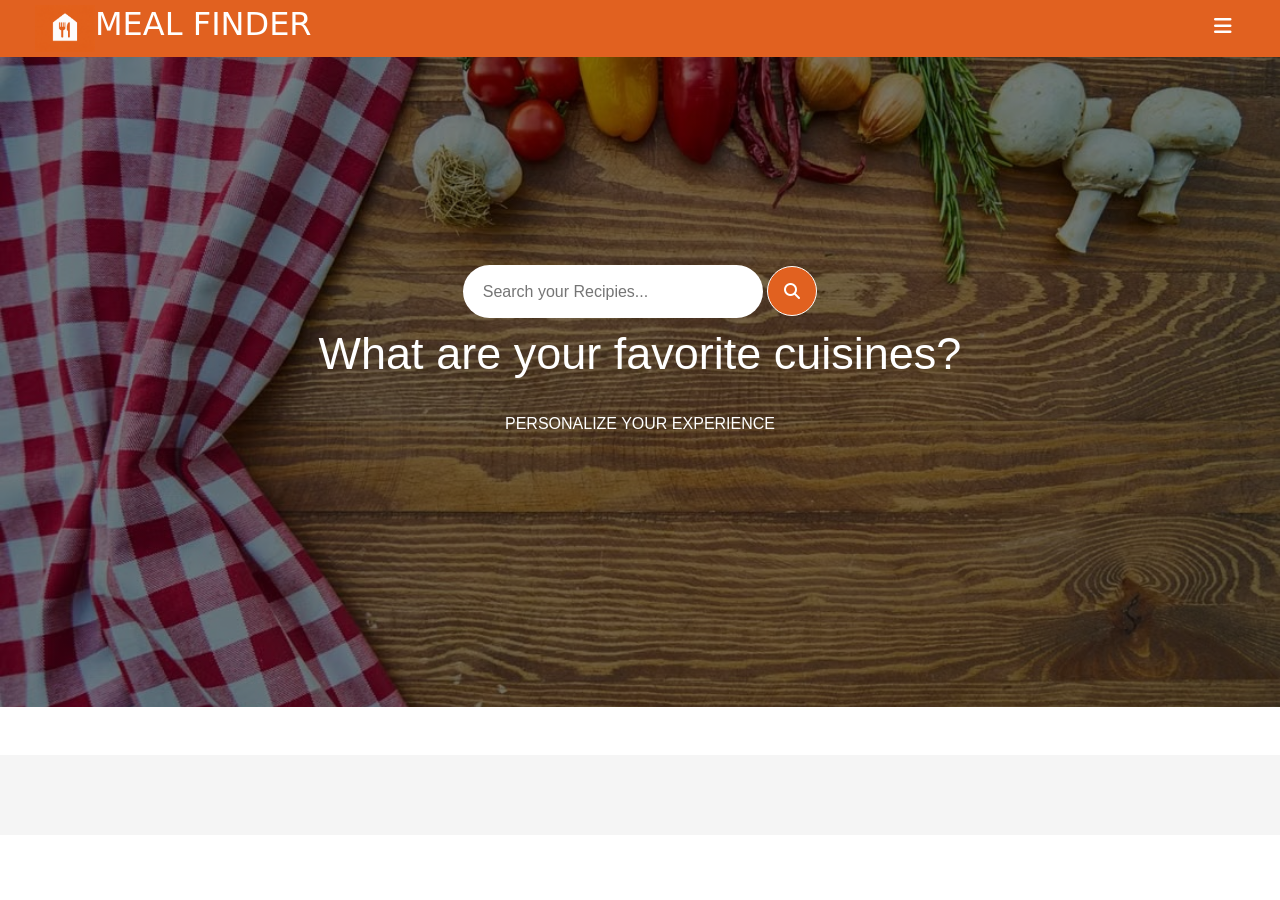
==== second.html @ 7e95f025 "Created initial second page of project" ====
<!DOCTYPE html>
<html lang="en">

<head>
    <meta charset="UTF-8">
    <meta name="viewport" content="width=device-width, initial-scale=1.0">
    <title>MEAL FINDER WEBSITE</title>
    <link rel="stylesheet" href="style.css">
    <link rel="stylesheet" href="https://cdnjs.cloudflare.com/ajax/libs/font-awesome/6.5.1/css/all.min.css">
    <link href="https://cdn.jsdelivr.net/npm/bootstrap@5.3.8/dist/css/bootstrap.min.css" rel="stylesheet">

</head>

<body>

    <nav>
        <div class="div1">

            <img src="/icon.png" alt="Meal Finder Logo">

            <a href="" class="mealFinder">
                <h2>MEAL FINDER</h2>
            </a>

        </div>

        <!-- Hamburger Button -->
        <button class="btn hamburger-btn" type="button" data-bs-toggle="offcanvas" data-bs-target="#offcanvasRight"
            aria-controls="offcanvasRight">

            <i class="fa-solid fa-bars"></i>

        </button>

    </nav>


    <!-- RIGHT OFFCANVAS -->
    <div class="offcanvas offcanvas-end" tabindex="-1" id="offcanvasRight" aria-labelledby="offcanvasRightLabel">

        <div class="offcanvas-header">

            <h5 class="offcanvas-title" id="offcanvasRightLabel">
                MEAL FINDER
            </h5>

            <button type="button" class="btn-close" data-bs-dismiss="offcanvas" aria-label="Close">
            </button>

        </div>


        <div class="offcanvas-body">

            <div id="categoryList"></div>

        </div>

    </div>





    <section>
        <div class="div2">
            <input type="search" placeholder="Search your Recipies..." id="search">
            <a href="" id="searchBtn"><i class="fa-solid fa-magnifying-glass"></i></a>
            <h1>What are your favorite cuisines?</h1>
            <p>PERSONALIZE YOUR EXPERIENCE</p>
        </div>

    </section><br><br>


    <div id="mealDes">

    </div>
    <div class="mealTitle"></div>
    <div id="meal-card"></div><br><br>


    <!-- 
    <div class="categories-title">
        <h1>CATEGORIES</h1>
        <div class="category-line"></div>
    </div>

    <div id="category-card"></div> -->

    <!-- Bootstrap JavaScript -->
    <script src="https://cdn.jsdelivr.net/npm/bootstrap@5.3.8/dist/js/bootstrap.bundle.min.js"></script>
    <script src="second.js"></script>

</body>

</html>
---- style.css ----
* {
    margin: 0;
    padding: 0;
    box-sizing: border-box;
}

.mealFinder{
    text-decoration: none;
    color: white;
}

nav {
    background-color: #E16120;
    display: flex;
    justify-content: space-between;
    padding: 5px 35px;

}

nav img {
    width: 60px;

}

.div1 {
    display: flex;
}

h1 {
    margin-top: 5px;
    font-family: Arial, Helvetica, sans-serif;
}

button i {
    color: white;
    font-size: 20px;
}

/* SECTION */

section {
    background-image: linear-gradient(rgba(0, 0, 0, 0.5), rgba(0, 0, 0, 0.5)), url("banner.jpeg");
    height: 650px;
    background-size: cover;
    color: white;
    text-align: center;
    background-position: center;
    font-family: Arial, Helvetica, sans-serif;
}

.div2 {
    padding: 200px;
    line-height: 70px;

}

input {
    height: 53px;
    border-radius: 50px;
    width: 300px;
    bottom: 50px;
    font-size: large;
    font-weight: lighter;
    padding: 20px;
    margin-right: 20px;
    border: none;
}

p {

    font-weight: lighter;
}

.div2 i {
    background-color: #E16120;
    width: 50px;
    height: 50px;
    border-radius: 50px;
    padding: 16px;
    color: white;
    border: 1px solid white;
}

.div2 h1 {
    font-size: 45px;
}

.category {
    display: block;
    text-decoration: none;
    color: #333;
    padding: 10px 0;
    font-size: 18px;
}

.category:hover {
    color: #E16120;
}


/* Categories */

.categories-title {
    padding: 20px;
    background-color: #f5f5f5;
}

.categories-title h1 {
    margin: 0;
    font-family: Arial, Helvetica, sans-serif;
    font-size: 26px;
    font-weight: 700;
    letter-spacing: 3px;
    color: #111;
}

.category-line {
    width: 82px;
    height: 4px;
    background-color: #E16120;
    margin-top: 10px;
}

#category-card {
    display: grid;
    grid-template-columns: repeat(4, 1fr);
    gap: 24px;
    padding: 20px;
    /* background-color: #f5f5f5; */
}

.category-card {
    position: relative;
    height: 180px;
    width: 350px;
    background-color: white;
    border-radius: 4px;
    box-shadow: 0 2px 8px rgba(0, 0, 0, 0.08);
    overflow: hidden;
}

.category-card img {
    width: 100%;
    height: 100%;
    object-fit: contain;
}

.category-name {
    position: absolute;
    top: 7px;
    right: 7px;
    background-color: #ed5a17;
    color: white;
    padding: 4px 10px;
    border-radius: 4px;
    font-size: 12px;
    font-weight: bold;
    letter-spacing: 1px;
}


.item-click{
    text-decoration: none;
    color: #111;
}
#meal-card {
    display: grid;
    grid-template-columns: repeat(5, 1fr);
    gap: 24px;
    padding: 20px;
    background-color: #f5f5f5;
}

.meal-card {
    position: relative;
    background-color: white;
    border-radius: 8px;
    overflow: hidden;
    box-shadow: 0 2px 8px rgba(0, 0, 0, 0.1);
}

.meal-card img {
    width: 100%;
    height: 200px;
    object-fit: cover;
}

.meal-card h3 {
    padding: 10px 15px 0;
    margin: 0;
}

.meal-card p {
    /* padding: 0 15px 10px; */
    color: #E16120;
}

.meal-line {
    width: 82px;
    height: 4px;
    background-color: #E16120;
    margin-top: 10px;
}

.mealTitle {
    padding: 20px;
    background-color: #f5f5f5;
}

.mealTitle h1 {
    margin: 0;
    font-family: Arial, Helvetica, sans-serif;
    font-size: 26px;
    font-weight: 700;
    letter-spacing: 3px;
    color: #111;
}

.itemName {
    position: absolute;
    top: 10px;
    right: 10px;

    background-color: white;
    color: #E16120;
    padding: 4px 10px;
    border-radius: 10px;
    font-size: 15px; 
    /* font-weight: bold; */
    letter-spacing: 0.5px;

    z-index: 2;
} 


/* Category description */
.category-description {
    max-width: 1000px;
    margin: 30px auto;
    padding: 20px;
    line-height: 1.8;
}

.category-description h2 {
    color: #E16120;
    font-size: 30px;
    margin-bottom: 15px;
}

.category-description p {
    font-size: 16px;
    color: #555;
    text-align: justify;
}

/* Meal cards */
#meal-card {
    display: flex;
    flex-wrap: wrap;
    justify-content: center;
    gap: 25px;
}

.meal {
    width: 250px;
    text-align: center;
    margin-bottom: 20px;
}

.meal img {
    width: 100%;
    height: 200px;
    object-fit: cover;
    border-radius: 10px;
}

.meal h3 {
    font-size: 18px;
    margin-top: 12px;
}
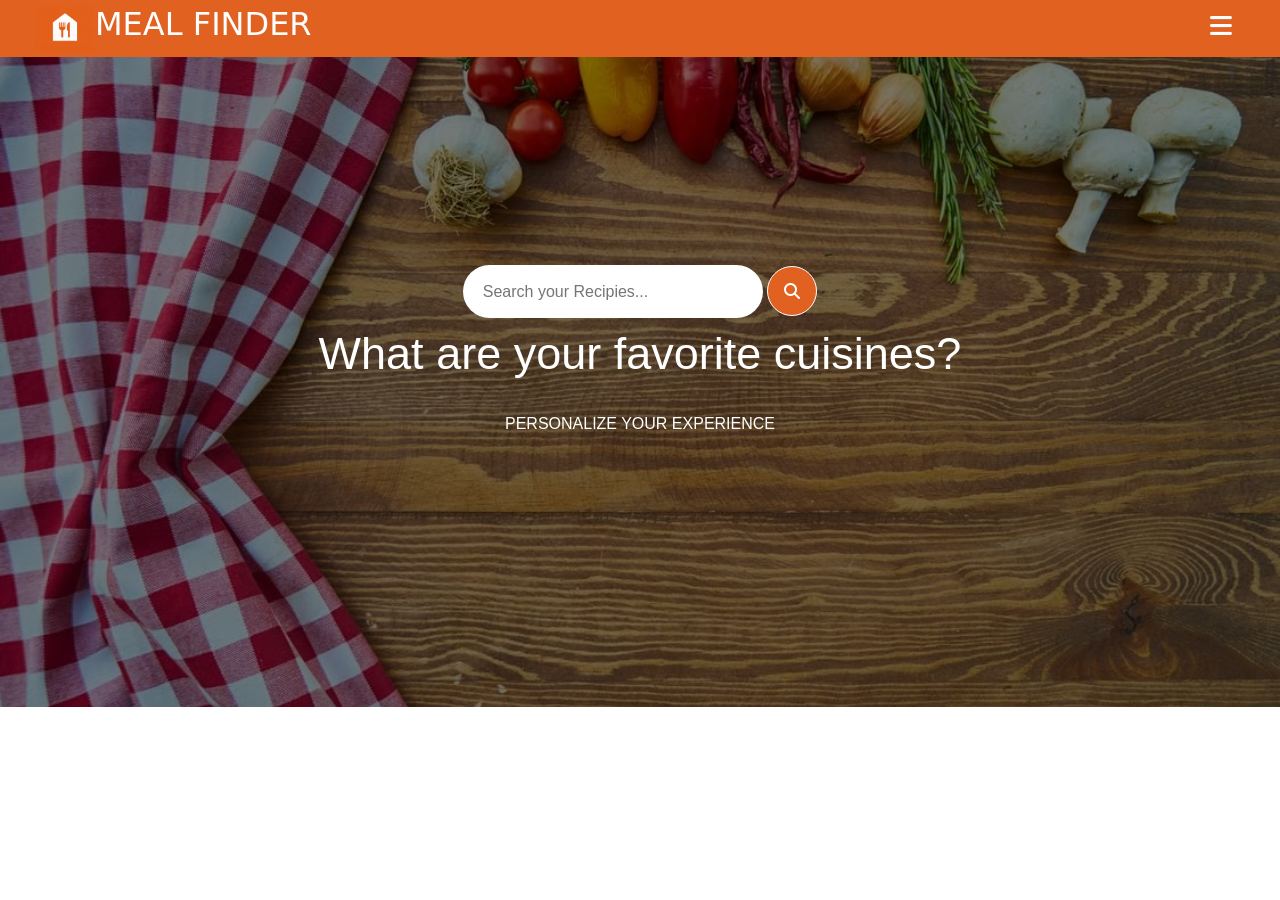
==== commit eb49ac67: "Added meal descriptions and also category-based meal display to the second page" ====
--- a/second.html
+++ b/second.html
@@ -18,7 +18,7 @@
 
             <img src="/icon.png" alt="Meal Finder Logo">
 
-            <a href="" class="mealFinder">
+            <a href="index.html" class="mealFinder">
                 <h2>MEAL FINDER</h2>
             </a>
 
--- a/style.css
+++ b/style.css
@@ -2,6 +2,7 @@
     margin: 0;
     padding: 0;
     box-sizing: border-box;
+    /* background-color: white; */
 }
 
 .mealFinder{
@@ -33,7 +34,7 @@
 
 button i {
     color: white;
-    font-size: 20px;
+    font-size: 25px;
 }
 
 /* SECTION */
@@ -102,7 +103,7 @@
 
 .categories-title {
     padding: 20px;
-    background-color: #f5f5f5;
+    /* background-color: #f5f5f5; */
 }
 
 .categories-title h1 {
@@ -168,7 +169,6 @@
     grid-template-columns: repeat(5, 1fr);
     gap: 24px;
     padding: 20px;
-    background-color: #f5f5f5;
 }
 
 .meal-card {
@@ -204,7 +204,6 @@
 
 .mealTitle {
     padding: 20px;
-    background-color: #f5f5f5;
 }
 
 .mealTitle h1 {
@@ -235,10 +234,11 @@
 
 /* Category description */
 .category-description {
-    max-width: 1000px;
-    margin: 30px auto;
-    padding: 20px;
-    line-height: 1.8;
+    /* max-width: 1000px; */
+    margin: 10px;
+    padding: 20px;
+    /* line-height: 1.8; */
+    border: 1px solid #E16120;
 }
 
 .category-description h2 {
@@ -255,26 +255,31 @@
 
 /* Meal cards */
 #meal-card {
-    display: flex;
-    flex-wrap: wrap;
-    justify-content: center;
-    gap: 25px;
+    display: grid;
+    grid-template-columns: repeat(5,1fr);
+
 }
 
 .meal {
-    width: 250px;
+    width: 300px;
+    height: 260px;
     text-align: center;
     margin-bottom: 20px;
+    box-shadow: 5px 5px 10px rgba(0, 0, 0, 0.1);
+
+
 }
 
 .meal img {
     width: 100%;
     height: 200px;
     object-fit: cover;
-    border-radius: 10px;
+        border-top-left-radius: 10px;
+        border-top-right-radius: 10px;
+
 }
 
 .meal h3 {
     font-size: 18px;
     margin-top: 12px;
-}
+}
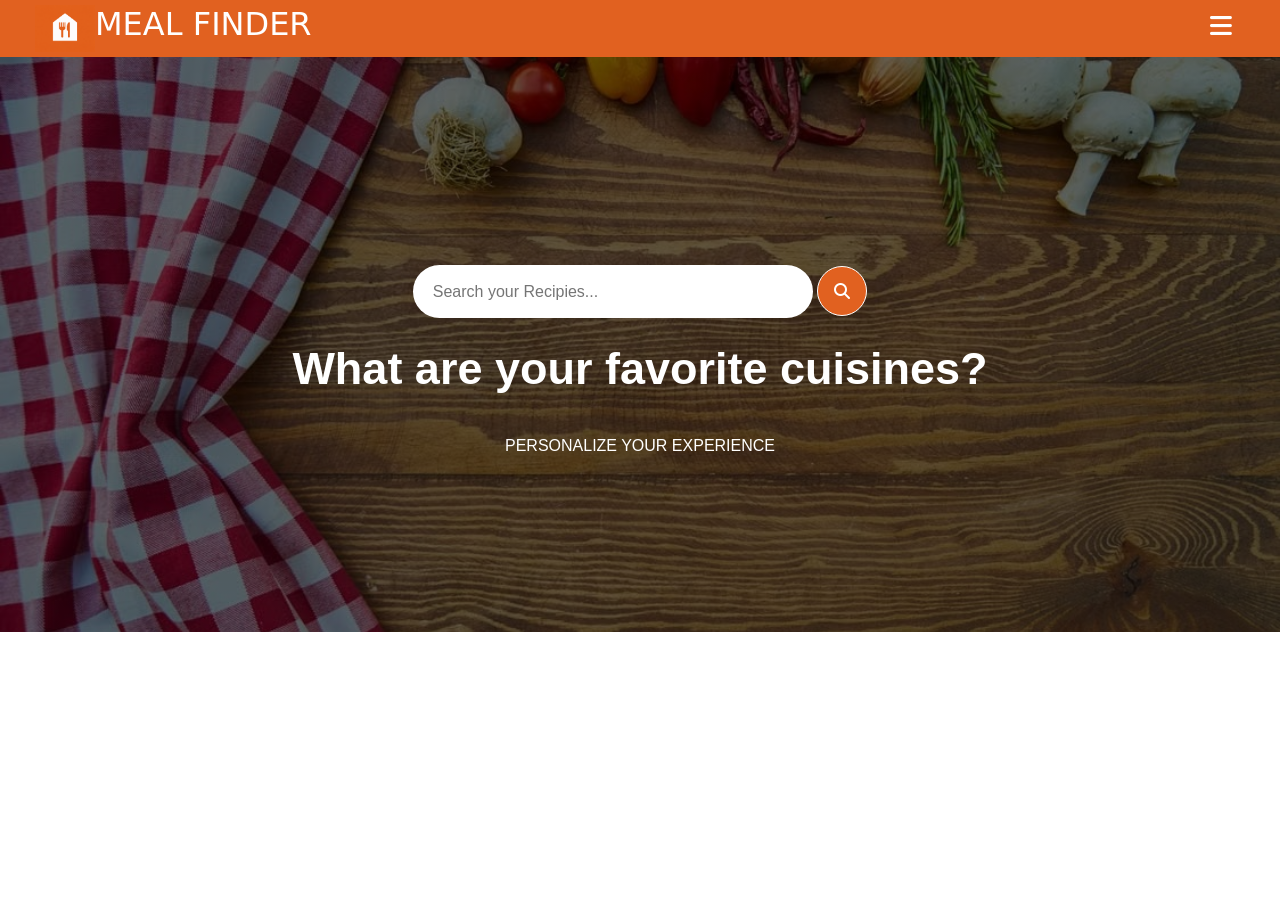
==== commit 95d69a54: "Modified meal cards page and its css" ====
--- a/second.html
+++ b/second.html
@@ -4,16 +4,23 @@
 <head>
     <meta charset="UTF-8">
     <meta name="viewport" content="width=device-width, initial-scale=1.0">
+
     <title>MEAL FINDER WEBSITE</title>
+
     <link rel="stylesheet" href="style.css">
-    <link rel="stylesheet" href="https://cdnjs.cloudflare.com/ajax/libs/font-awesome/6.5.1/css/all.min.css">
-    <link href="https://cdn.jsdelivr.net/npm/bootstrap@5.3.8/dist/css/bootstrap.min.css" rel="stylesheet">
 
+    <link rel="stylesheet"
+        href="https://cdnjs.cloudflare.com/ajax/libs/font-awesome/6.5.1/css/all.min.css">
+
+    <link href="https://cdn.jsdelivr.net/npm/bootstrap@5.3.8/dist/css/bootstrap.min.css"
+        rel="stylesheet">
 </head>
 
 <body>
 
+    <!-- NAVBAR -->
     <nav>
+
         <div class="div1">
 
             <img src="/icon.png" alt="Meal Finder Logo">
@@ -24,8 +31,12 @@
 
         </div>
 
-        <!-- Hamburger Button -->
-        <button class="btn hamburger-btn" type="button" data-bs-toggle="offcanvas" data-bs-target="#offcanvasRight"
+
+        <!-- HAMBURGER BUTTON -->
+        <button class="btn hamburger-btn"
+            type="button"
+            data-bs-toggle="offcanvas"
+            data-bs-target="#offcanvasRight"
             aria-controls="offcanvasRight">
 
             <i class="fa-solid fa-bars"></i>
@@ -36,16 +47,20 @@
 
 
     <!-- RIGHT OFFCANVAS -->
-    <div class="offcanvas offcanvas-end" tabindex="-1" id="offcanvasRight" aria-labelledby="offcanvasRightLabel">
+    <div class="offcanvas offcanvas-end"
+        tabindex="-1"
+        id="offcanvasRight"
+        aria-labelledby="offcanvasRightLabel">
 
         <div class="offcanvas-header">
 
-            <h5 class="offcanvas-title" id="offcanvasRightLabel">
-                MEAL FINDER
-            </h5>
-
-            <button type="button" class="btn-close" data-bs-dismiss="offcanvas" aria-label="Close">
-            </button>
+            <button
+    type="button"
+    class="btn-close-custom"
+    data-bs-dismiss="offcanvas"
+    aria-label="Close">
+    X
+</button>
 
         </div>
 
@@ -59,37 +74,47 @@
     </div>
 
 
+    <!-- SEARCH SECTION -->
+    <section>
+
+        <div class="div2">
+
+            <input type="search"
+                placeholder="Search your Recipies..."
+                id="search">
+
+            <a href="" id="searchBtn">
+                <i class="fa-solid fa-magnifying-glass"></i>
+            </a>
+
+            <h1>What are your favorite cuisines?</h1>
+
+            <p>PERSONALIZE YOUR EXPERIENCE</p>
+
+        </div>
+
+    </section>
 
 
-
-    <section>
-        <div class="div2">
-            <input type="search" placeholder="Search your Recipies..." id="search">
-            <a href="" id="searchBtn"><i class="fa-solid fa-magnifying-glass"></i></a>
-            <h1>What are your favorite cuisines?</h1>
-            <p>PERSONALIZE YOUR EXPERIENCE</p>
-        </div>
-
-    </section><br><br>
+    <br><br>
 
 
-    <div id="mealDes">
-
-    </div>
-    <div class="mealTitle"></div>
-    <div id="meal-card"></div><br><br>
+    <!-- CATEGORY DESCRIPTION -->
+    <div id="mealDes"></div>
 
 
-    <!-- 
-    <div class="categories-title">
-        <h1>CATEGORIES</h1>
-        <div class="category-line"></div>
-    </div>
+    <!-- MEALS TITLE -->
+    <div class="mealTitle"></div>
 
-    <div id="category-card"></div> -->
+
+    <!-- MEAL CARDS -->
+    <div id="meal-card"></div>
+
 
     <!-- Bootstrap JavaScript -->
     <script src="https://cdn.jsdelivr.net/npm/bootstrap@5.3.8/dist/js/bootstrap.bundle.min.js"></script>
+
+    <!-- Your JavaScript -->
     <script src="second.js"></script>
 
 </body>
--- a/style.css
+++ b/style.css
@@ -2,10 +2,9 @@
     margin: 0;
     padding: 0;
     box-sizing: border-box;
-    /* background-color: white; */
-}
-
-.mealFinder{
+}
+
+.mealFinder {
     text-decoration: none;
     color: white;
 }
@@ -37,28 +36,39 @@
     font-size: 25px;
 }
 
+.btn-close-custom {
+    color: #E16120;
+    font-size: 20px;
+    font-weight: bolder;
+    width: 40px;
+    height: 40px;
+    border: 4px solid #E16120;
+    border-radius: 50%;
+    background:  white;
+    position: relative;
+    left: 320px;
+}
+
 /* SECTION */
-
 section {
-    background-image: linear-gradient(rgba(0, 0, 0, 0.5), rgba(0, 0, 0, 0.5)), url("banner.jpeg");
-    height: 650px;
+    background-image: linear-gradient(rgba(0, 0, 0, 0.6), rgba(0, 0, 0, 0.6)), url("banner.jpeg");
+    height: 575px;
     background-size: cover;
     color: white;
     text-align: center;
     background-position: center;
-    font-family: Arial, Helvetica, sans-serif;
+    font-family: 'Poppins', sans-serif;
 }
 
 .div2 {
     padding: 200px;
     line-height: 70px;
-
 }
 
 input {
     height: 53px;
     border-radius: 50px;
-    width: 300px;
+    width: 400px;
     bottom: 50px;
     font-size: large;
     font-weight: lighter;
@@ -67,9 +77,8 @@
     border: none;
 }
 
-p {
-
-    font-weight: lighter;
+.person {
+    margin-top: -10px;
 }
 
 .div2 i {
@@ -83,7 +92,9 @@
 }
 
 .div2 h1 {
+    margin: 15px;
     font-size: 45px;
+    font-weight: 550;
 }
 
 .category {
@@ -92,34 +103,29 @@
     color: #333;
     padding: 10px 0;
     font-size: 18px;
+    margin-top: -15px;
 }
 
 .category:hover {
     color: #E16120;
 }
-
-
 /* Categories */
 
 .categories-title {
     padding: 20px;
-    /* background-color: #f5f5f5; */
-}
-
-.categories-title h1 {
-    margin: 0;
-    font-family: Arial, Helvetica, sans-serif;
-    font-size: 26px;
+}
+
+.categories-title h4 {
+    font-family: 'Poppins', sans-serif;
     font-weight: 700;
-    letter-spacing: 3px;
+    letter-spacing: 2px;
     color: #111;
 }
 
 .category-line {
-    width: 82px;
+    width: 80px;
     height: 4px;
     background-color: #E16120;
-    margin-top: 10px;
 }
 
 #category-card {
@@ -127,7 +133,6 @@
     grid-template-columns: repeat(4, 1fr);
     gap: 24px;
     padding: 20px;
-    /* background-color: #f5f5f5; */
 }
 
 .category-card {
@@ -144,8 +149,13 @@
     width: 100%;
     height: 100%;
     object-fit: contain;
-}
-
+    transition: 0.2s;
+
+}
+
+.category-card img:hover{
+    transform: scale(1.1);
+}
 .category-name {
     position: absolute;
     top: 7px;
@@ -160,10 +170,14 @@
 }
 
 
-.item-click{
+.item-click {
     text-decoration: none;
     color: #111;
 }
+
+
+/* second Page */
+
 #meal-card {
     display: grid;
     grid-template-columns: repeat(5, 1fr);
@@ -191,12 +205,11 @@
 }
 
 .meal-card p {
-    /* padding: 0 15px 10px; */
     color: #E16120;
 }
 
 .meal-line {
-    width: 82px;
+    width: 62px;
     height: 4px;
     background-color: #E16120;
     margin-top: 10px;
@@ -206,10 +219,10 @@
     padding: 20px;
 }
 
-.mealTitle h1 {
+.mealTitle h4 {
     margin: 0;
     font-family: Arial, Helvetica, sans-serif;
-    font-size: 26px;
+    /* font-size: 26px; */
     font-weight: 700;
     letter-spacing: 3px;
     color: #111;
@@ -224,12 +237,13 @@
     color: #E16120;
     padding: 4px 10px;
     border-radius: 10px;
-    font-size: 15px; 
+    font-size: 15px;
     /* font-weight: bold; */
     letter-spacing: 0.5px;
 
     z-index: 2;
-} 
+}
+
 
 
 /* Category description */
@@ -256,30 +270,421 @@
 /* Meal cards */
 #meal-card {
     display: grid;
-    grid-template-columns: repeat(5,1fr);
+    grid-template-columns: repeat(5, 1fr);
+
+    /* display: flex;
+    flex-wrap: wrap; */
 
 }
 
 .meal {
-    width: 300px;
-    height: 260px;
+    width: 275px;
+    height: 270px;
     text-align: center;
     margin-bottom: 20px;
     box-shadow: 5px 5px 10px rgba(0, 0, 0, 0.1);
-
-
 }
 
 .meal img {
     width: 100%;
     height: 200px;
     object-fit: cover;
-        border-top-left-radius: 10px;
-        border-top-right-radius: 10px;
+    border-top-left-radius: 10px;
+    border-top-right-radius: 10px;
 
 }
 
 .meal h3 {
     font-size: 18px;
     margin-top: 12px;
+}
+.mealItems{
+    text-decoration: none;
+    color: black;
+}
+.hrLine {
+    margin-top: 2px;
+    color: #555;
+}
+
+
+/* Third Page */
+
+/* random meal details*/
+
+#randomMeal {
+    width: 100%;
+    padding: 0 13px;
+    margin-top: 28px;
+    margin-bottom: 100px;
+}
+
+
+/* WHITE MEAL CARD */
+
+.meal3 {
+    width: 100%;
+    max-width: 1100px;
+
+    margin: 0 auto;
+
+    background: #fff;
+
+    padding: 32px;
+
+    box-shadow: 0 1px 6px rgba(0, 0, 0, 0.12);
+}
+
+
+/* IMAGE + DETAILS*/
+
+.mealTop {
+
+    width: 100%;
+
+    display: grid;
+
+    grid-template-columns: 50% 50%;
+
+    margin-bottom: 40px;
+}
+
+
+/* IMAGE */
+
+.imageBox {
+    width: 100%;
+
+    padding-right: 30px;
+}
+
+.img1 {
+
+    width: 100%;
+
+    height: 350px;
+
+    object-fit: cover;
+
+    display: block;
+}
+
+
+/* RIGHT SIDE*/
+
+.mealDetails {
+
+    width: 100%;
+
+    padding-left: 10px;
+
+    padding-top: 0;
+}
+
+
+/* MEAL TITLE */
+
+.head2 {
+
+    color: #e85b1a;
+
+    font-size: 17px;
+
+    font-weight: 600;
+
+    margin: 0;
+
+    padding-bottom: 12px;
+
+    border-bottom: 1px solid #edb49d;
+}
+
+
+/* CATEGORY*/
+
+.cat1 {
+
+    margin-top: 20px;
+
+    margin-bottom: 8px;
+
+    font-size: 11px;
+
+    color: #333;
+}
+
+.cat1 b {
+
+    font-size: 11px;
+
+    margin-right: 5px;
+}
+
+
+/* SOURCE */
+
+.source {
+
+    margin: 0 0 22px 0;
+
+    font-size: 11px;
+
+    color: #333;
+
+    line-height: 1.7;
+}
+
+.source b {
+
+    margin-right: 15px;
+}
+
+
+/* TAGS */
+
+.tags {
+
+    font-size: 11px;
+
+    margin-bottom: 27px;
+
+    color: #333;
+}
+
+.tags b {
+
+    margin-right: 12px;
+}
+
+.tags span {
+
+    border: 1px solid #ed5b1c;
+
+    padding: 3px 6px;
+
+    color: #ed5b1c;
+
+    font-size: 9px;
+}
+
+
+/* INGREDIENT BOX */
+
+.ingredientBox {
+
+    width: 100%;
+
+    margin-top: 5px;
+}
+
+
+/* Orange heading */
+
+.ing {
+
+    background: #ed5b1c;
+
+    color: #fff;
+
+    font-size: 11px;
+
+    font-weight: 600;
+
+    margin: 0;
+
+    padding: 12px 10px 5px 10px;
+}
+
+
+/* INGREDIENT LIST */
+
+.getIng {
+
+    background: #ed5b1c;
+
+    margin: 0;
+
+    padding: 3px 10px 18px 10px;
+
+    list-style: none;
+
+    display: grid;
+
+    grid-template-columns: repeat(3, 1fr);
+
+    gap: 8px 12px;
+
+    counter-reset: ingredient;
+}
+
+
+.getIng li {
+
+    position: relative;
+
+    color: #fff;
+
+    font-size: 10px;
+
+    line-height: 1.4;
+
+    padding-left: 17px;
+}
+
+
+/* Number circles */
+
+.getIng li::before {
+
+    content: counter(ingredient);
+
+    counter-increment: ingredient;
+
+    position: absolute;
+
+    left: 0;
+
+    top: 0;
+
+    width: 12px;
+
+    height: 12px;
+
+    border: 1px solid #fff;
+
+    border-radius: 50%;
+
+    text-align: center;
+
+    line-height: 11px;
+
+    font-size: 7px;
+
+    color: #fff;
+}
+
+
+/* MEASURE SECTION */
+
+.measureSection {
+
+    width: 100%;
+
+    margin-top: 0;
+
+    margin-bottom: 25px;
+}
+
+
+.measureSection h4 {
+
+    font-size: 11px;
+
+    font-weight: bold;
+
+    color: #222;
+
+    margin: 0 0 8px 0;
+}
+
+
+/* MEASURE BOX */
+
+.measureBox {
+
+    width: 100%;
+
+    min-height: 113px;
+
+    border: 1px solid #ddd;
+
+    padding: 13px;
+
+    display: grid;
+
+    grid-template-columns: 1fr 1fr;
+
+    grid-auto-flow: column;
+
+    grid-template-rows: repeat(4, 1fr);
+
+    column-gap: 50px;
+}
+
+
+.measureItem {
+
+    font-size: 10px;
+
+    color: #222;
+
+    display: flex;
+
+    align-items: center;
+
+    gap: 5px;
+
+    height: 22px;
+}
+
+
+.measureItem span {
+
+    color: #ed5b1c;
+
+    font-size: 9px;
+}
+
+
+/* INSTRUCTIONS */
+
+.instructionSection {
+
+    width: 100%;
+
+    margin-top: 15px;
+}
+
+
+.instructionSection h4 {
+
+    font-size: 11px;
+
+    font-weight: bold;
+
+    color: #222;
+
+    margin: 0 0 12px 0;
+}
+
+
+/* EACH INSTRUCTION */
+
+.instructionItem {
+
+    width: 100%;
+
+    display: flex;
+
+    align-items: flex-start;
+
+    gap: 8px;
+
+    margin-bottom: 9px;
+
+    font-size: 10px;
+
+    line-height: 1.65;
+
+    color: #444;
+}
+
+
+.check {
+
+    color: #ed5b1c;
+
+    font-size: 11px;
+
+    flex-shrink: 0;
 }
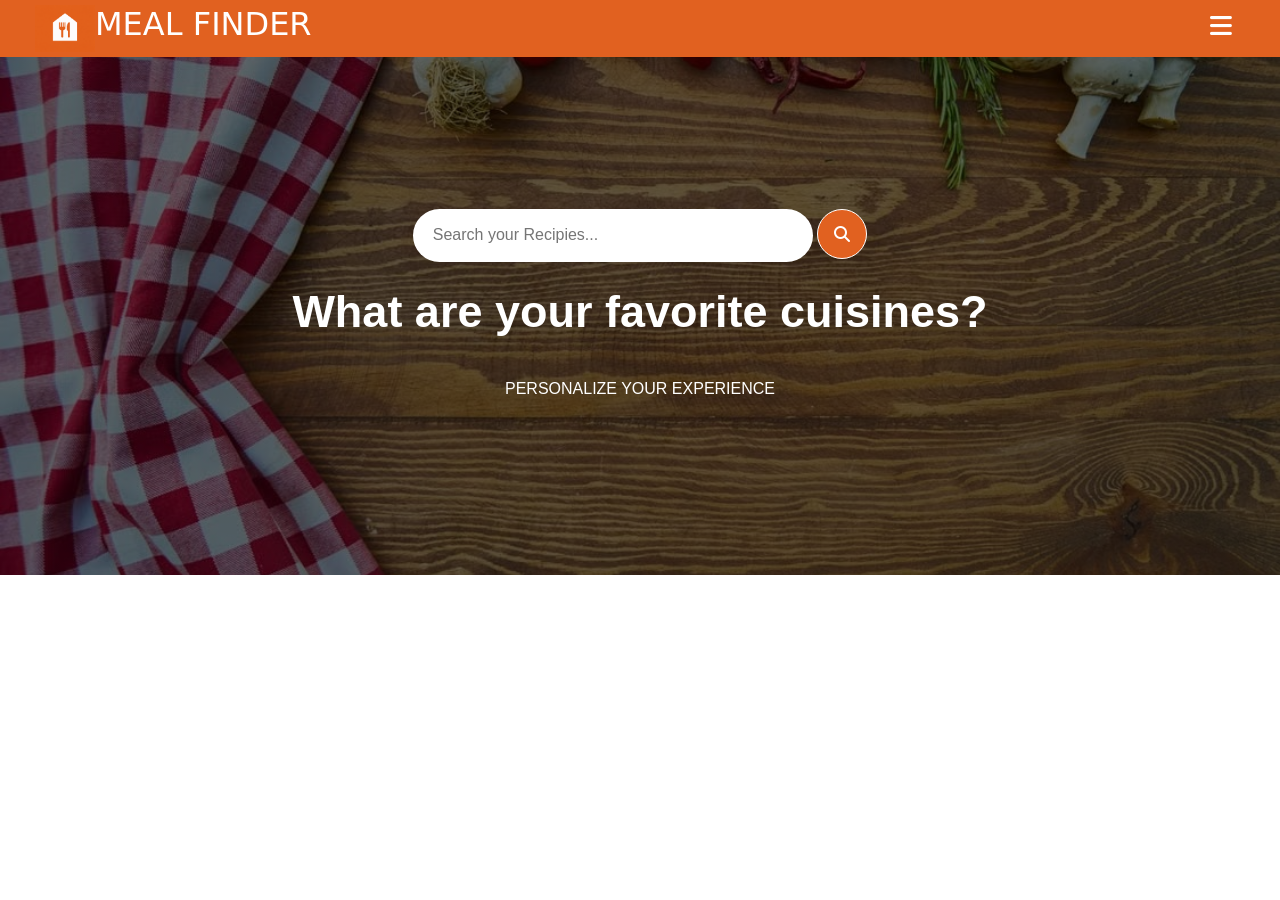
==== commit 3b68001c: "Project Completed" ====
--- a/second.html
+++ b/second.html
@@ -9,11 +9,9 @@
 
     <link rel="stylesheet" href="style.css">
 
-    <link rel="stylesheet"
-        href="https://cdnjs.cloudflare.com/ajax/libs/font-awesome/6.5.1/css/all.min.css">
+    <link rel="stylesheet" href="https://cdnjs.cloudflare.com/ajax/libs/font-awesome/6.5.1/css/all.min.css">
 
-    <link href="https://cdn.jsdelivr.net/npm/bootstrap@5.3.8/dist/css/bootstrap.min.css"
-        rel="stylesheet">
+    <link href="https://cdn.jsdelivr.net/npm/bootstrap@5.3.8/dist/css/bootstrap.min.css" rel="stylesheet">
 </head>
 
 <body>
@@ -33,10 +31,7 @@
 
 
         <!-- HAMBURGER BUTTON -->
-        <button class="btn hamburger-btn"
-            type="button"
-            data-bs-toggle="offcanvas"
-            data-bs-target="#offcanvasRight"
+        <button class="btn hamburger-btn" type="button" data-bs-toggle="offcanvas" data-bs-target="#offcanvasRight"
             aria-controls="offcanvasRight">
 
             <i class="fa-solid fa-bars"></i>
@@ -47,20 +42,13 @@
 
 
     <!-- RIGHT OFFCANVAS -->
-    <div class="offcanvas offcanvas-end"
-        tabindex="-1"
-        id="offcanvasRight"
-        aria-labelledby="offcanvasRightLabel">
+    <div class="offcanvas offcanvas-end" tabindex="-1" id="offcanvasRight" aria-labelledby="offcanvasRightLabel">
 
         <div class="offcanvas-header">
 
-            <button
-    type="button"
-    class="btn-close-custom"
-    data-bs-dismiss="offcanvas"
-    aria-label="Close">
-    X
-</button>
+            <button type="button" class="btn-close-custom" data-bs-dismiss="offcanvas" aria-label="Close">
+                X
+            </button>
 
         </div>
 
@@ -74,14 +62,11 @@
     </div>
 
 
-    <!-- SEARCH SECTION -->
     <section>
 
         <div class="div2">
 
-            <input type="search"
-                placeholder="Search your Recipies..."
-                id="search">
+            <input type="search" placeholder="Search your Recipies..." id="search">
 
             <a href="" id="searchBtn">
                 <i class="fa-solid fa-magnifying-glass"></i>
@@ -95,8 +80,6 @@
 
     </section>
 
-
-    <br><br>
 
 
     <!-- CATEGORY DESCRIPTION -->
@@ -114,7 +97,6 @@
     <!-- Bootstrap JavaScript -->
     <script src="https://cdn.jsdelivr.net/npm/bootstrap@5.3.8/dist/js/bootstrap.bundle.min.js"></script>
 
-    <!-- Your JavaScript -->
     <script src="second.js"></script>
 
 </body>
--- a/style.css
+++ b/style.css
@@ -14,6 +14,11 @@
     display: flex;
     justify-content: space-between;
     padding: 5px 35px;
+    position: fixed;
+    top: 0;
+    left: 0;
+    width: 100%;
+    z-index: 1000;
 
 }
 
@@ -44,7 +49,7 @@
     height: 40px;
     border: 4px solid #E16120;
     border-radius: 50%;
-    background:  white;
+    background: white;
     position: relative;
     left: 320px;
 }
@@ -109,6 +114,7 @@
 .category:hover {
     color: #E16120;
 }
+
 /* Categories */
 
 .categories-title {
@@ -153,9 +159,10 @@
 
 }
 
-.category-card img:hover{
+.category-card img:hover {
     transform: scale(1.1);
 }
+
 .category-name {
     position: absolute;
     top: 7px;
@@ -248,10 +255,8 @@
 
 /* Category description */
 .category-description {
-    /* max-width: 1000px; */
     margin: 10px;
     padding: 20px;
-    /* line-height: 1.8; */
     border: 1px solid #E16120;
 }
 
@@ -298,10 +303,12 @@
     font-size: 18px;
     margin-top: 12px;
 }
-.mealItems{
+
+.mealItems {
     text-decoration: none;
     color: black;
 }
+
 .hrLine {
     margin-top: 2px;
     color: #555;
@@ -310,381 +317,554 @@
 
 /* Third Page */
 
-/* random meal details*/
+/*  MEAL DETAILS */
 
 #randomMeal {
     width: 100%;
     padding: 0 13px;
-    margin-top: 28px;
-    margin-bottom: 100px;
-}
-
-
-/* WHITE MEAL CARD */
+    margin-top: 30px;
+}
 
 .meal3 {
     width: 100%;
-    max-width: 1100px;
-
     margin: 0 auto;
-
-    background: #fff;
-
+    background-color: #fff;
     padding: 32px;
-
     box-shadow: 0 1px 6px rgba(0, 0, 0, 0.12);
 }
 
-
-/* IMAGE + DETAILS*/
+.home1 {
+    background-color: #E16120;
+    height: 50px;
+    padding: 13px;
+    color: white;
+    margin-top: 60px;
+    margin: 10px;
+}
+
+/* IMAGE + MEAL INFORMATION */
 
 .mealTop {
-
-    width: 100%;
-
+    width: 100%;
     display: grid;
-
     grid-template-columns: 50% 50%;
-
     margin-bottom: 40px;
 }
 
-
-/* IMAGE */
-
 .imageBox {
     width: 100%;
-
     padding-right: 30px;
 }
 
 .img1 {
-
-    width: 100%;
-
-    height: 350px;
-
-    object-fit: cover;
-
+    width: 100%;
+    height: 400px;
+    object-fit: fill;
     display: block;
 }
 
-
-/* RIGHT SIDE*/
-
 .mealDetails {
-
-    width: 100%;
-
+    width: 100%;
     padding-left: 10px;
-
-    padding-top: 0;
-}
-
-
-/* MEAL TITLE */
+}
 
 .head2 {
-
-    color: #e85b1a;
-
+    color: #ed5b1c;
+    font-size: 25px;
+    font-weight: 600;
+    margin: 0;
+    padding-bottom: 12px;
+    border-bottom: 1px solid #edb49d;
+}
+
+.cat1 {
+    margin-top: 20px;
+    margin-bottom: 8px;
+    font-size: 18px;
+    color: #333;
+}
+
+.cat1 b {
+    font-size: 18px;
+    margin-right: 5px;
+}
+
+.source {
+    margin-bottom: 22px;
+    font-size: 20px;
+    color: #333;
+    line-height: 1.7;
+}
+
+.source b {
+    margin-right: 15px;
+}
+
+.tags {
+    font-size: 20px;
+    margin-bottom: 27px;
+    color: #333;
+}
+
+.tags b {
+    margin-right: 12px;
+}
+
+.tags span {
+    border: 1px solid #E16120;
+    padding: 6px;
+    color: #ed5b1c;
+    font-size: 18px;
+}
+
+
+/* INGREDIENTS */
+
+.ingredientBox {
+    width: 100%;
+    margin-top: 5px;
+}
+
+.ing {
+    background-color: #E16120;
+    color: white;
+    font-size: 21px;
+    font-weight: 600;
+    margin: 0;
+    padding: 12px 10px 5px;
+}
+
+.getIng {
+    background-color: #E16120;
+    margin: 0;
+    padding: 3px 10px 18px;
+    list-style: none;
+
+    display: grid;
+    grid-template-columns: repeat(3, 1fr);
+    gap: 10px 20px;
+
+    counter-reset: ingredient;
+}
+
+.getIng li {
+    position: relative;
+    color: white;
     font-size: 17px;
-
-    font-weight: 600;
-
-    margin: 0;
-
-    padding-bottom: 12px;
-
-    border-bottom: 1px solid #edb49d;
-}
-
-
-/* CATEGORY*/
+    line-height: 1.1;
+    padding-left: 25px;
+}
+
+.getIng li::before {
+    content: counter(ingredient);
+    counter-increment: ingredient;
+
+    position: absolute;
+    left: 0;
+    top: 0;
+
+    width: 22px;
+    height: 20px;
+    padding: 2px;
+    border: 1px solid white;
+    border-radius: 50%;
+    background-color: rgb(37, 150, 199);
+
+    text-align: center;
+    line-height: 11px;
+
+    font-size: 15px;
+    color: white;
+
+    margin-top: 4px;
+}
+
+
+/* MEASURE */
+
+.measureSection {
+    width: 100%;
+    margin-bottom: 25px;
+    padding: 20px;
+}
+
+.measureSection h4 {
+    font-size: 21px;
+    font-weight: bold;
+    color: #222;
+    margin-bottom: 8px;
+}
+
+.measureBox {
+    width: 100%;
+    min-height: 113px;
+
+    border: 1px solid #ddd;
+
+    padding: 25px;
+
+    display: grid;
+    grid-template-columns: repeat(4, 1fr);
+
+    column-gap: 60px;
+}
+
+.measureItem {
+    font-size: 18px;
+    color: #222;
+
+    display: flex;
+    align-items: center;
+
+    gap: 10px;
+
+    height: 22px;
+    padding: 25px;
+}
+
+.measureItem span {
+    color: #ed5b1c;
+    font-size: 18px;
+}
+
+
+/*INSTRUCTIONS */
+
+.instructionSection {
+    width: 100%;
+    margin-top: 15px;
+}
+
+.instructionSection h4 {
+    font-size: 22px;
+    font-weight: bold;
+    color: #222;
+
+    margin-bottom: 12px;
+}
+
+.instructionItem {
+    width: 100%;
+    display: flex;
+    align-items: flex-start;
+    gap: 8px;
+    margin-bottom: 9px;
+
+    font-size: 18px;
+    line-height: 1.65;
+
+    color: #444;
+}
+
+.check {
+    /* background-color: #E16120; */
+    font-size: 18px;
+
+    flex-shrink: 0;
+}
+
+
+.spoon {
+    width: 18px;
+}
+
+#rightmark {
+    border: 1px solid #E16120;
+    color: #E16120;
+}
+
+.meal-line2 {
+    width: 120px;
+    height: 4px;
+    background-color: #E16120;
+    margin-top: 10px;
+}
+
+
+/* RESPONSIVE DESIGN */
+
+/* TABLET */
+@media (max-width: 992px) {
+
+nav {
+    padding: 5px 20px;
+}
+
+nav img {
+    width: 55px;
+}
+
+.div2 {
+    padding: 180px 30px;
+}
+
+.div2 h1 {
+    font-size: 38px;
+}
+
+input {
+    width: 350px;
+}
+
+/* Categories */
+#category-card {
+    grid-template-columns: repeat(2, 1fr);
+    gap: 20px;
+}
+
+.category-card {
+    width: 100%;
+}
+
+/* Meals */
+#meal-card {
+    grid-template-columns: repeat(3, 1fr);
+    gap: 20px;
+}
+
+.meal {
+    width: 100%;
+}
+
+    /* Meal Details */
+.mealTop {
+    grid-template-columns: 1fr;
+    gap: 30px;
+}
+
+.imageBox {
+    padding-right: 0;
+}
+
+.img1 {
+    height: 400px;
+}
+
+.mealDetails {
+    padding-left: 0;
+}
+
+/* Ingredients */
+.getIng {
+    grid-template-columns: repeat(2, 1fr);
+}
+
+/* Measures */
+.measureBox {
+    grid-template-columns: repeat(2, 1fr);
+    column-gap: 20px;
+    }
+}
+
+/* MOBILE */
+@media (max-width: 768px) {
+
+nav {
+    padding: 5px 15px;
+}
+
+nav img {
+    width: 50px;
+}
+
+.mealFinder h2 {
+    font-size: 22px;
+    margin-top: 8px;
+}
+
+button i {
+    font-size: 22px;
+}
+
+/* Banner */
+section {
+    height: 500px;
+}
+
+.div2 {
+    padding: 150px 15px;
+    line-height: 50px;
+}
+
+.div2 h1 {
+    font-size: 32px;
+    margin: 10px;
+}
+
+.div2 p {
+    font-size: 15px;
+    line-height: 25px;
+}
+
+input {
+    width: 75%;
+    height: 48px;
+    font-size: 16px;
+    margin-right: 5px;
+    padding: 15px;
+}
+
+.div2 i {
+    width: 45px;
+    height: 45px;
+    padding: 13px;
+}
+
+/* Categories */
+.categories-title {
+    padding: 15px;
+}
+
+.categories-title h4 {
+    font-size: 20px;
+}
+
+#category-card {
+    grid-template-columns: repeat(2, 1fr);
+    gap: 15px;
+    padding: 15px;
+}
+
+.category-card {
+    width: 100%;
+    height: 160px;
+}
+
+.category-name {
+    font-size: 11px;
+    padding: 4px 7px;
+}
+
+/* Category Description */
+.category-description {
+    margin: 10px;
+    padding: 15px;
+}
+
+.category-description h2 {
+    font-size: 24px;
+}
+
+.category-description p {
+    font-size: 14px;
+}
+
+/* Meals */
+#meal-card {
+    grid-template-columns: repeat(2, 1fr);
+    gap: 15px;
+    padding: 15px;
+}
+
+.meal {
+    width: 100%;
+    height: auto;
+    min-height: 230px;
+}
+
+.meal img {
+    height: 160px;
+}
+
+.meal h3 {
+    font-size: 16px;
+    margin: 10px 5px;
+}
+
+.mealTitle {
+    padding: 15px;
+}
+
+.mealTitle h4 {
+    font-size: 20px;
+}
+
+/* Meal Details */
+#randomMeal {
+    padding: 0 10px;
+    margin-top: 20px;
+}
+
+.meal3 {
+    padding: 20px;
+}
+
+.mealTop {
+    grid-template-columns: 1fr;
+    gap: 25px;
+}
+
+.imageBox {
+    padding-right: 0;
+}
+
+.img1 {
+    height: 300px;
+}
+
+.mealDetails {
+    padding-left: 0;
+}
+
+.head2 {
+    font-size: 22px;
+}
 
 .cat1 {
-
-    margin-top: 20px;
-
-    margin-bottom: 8px;
-
-    font-size: 11px;
-
-    color: #333;
-}
-
-.cat1 b {
-
-    font-size: 11px;
-
-    margin-right: 5px;
-}
-
-
-/* SOURCE */
+        font-size: 16px;
+    }
 
 .source {
-
-    margin: 0 0 22px 0;
-
-    font-size: 11px;
-
-    color: #333;
-
-    line-height: 1.7;
-}
-
-.source b {
-
-    margin-right: 15px;
-}
-
-
-/* TAGS */
+    font-size: 17px;
+}
 
 .tags {
-
-    font-size: 11px;
-
-    margin-bottom: 27px;
-
-    color: #333;
-}
-
-.tags b {
-
-    margin-right: 12px;
-}
-
-.tags span {
-
-    border: 1px solid #ed5b1c;
-
-    padding: 3px 6px;
-
-    color: #ed5b1c;
-
-    font-size: 9px;
-}
-
-
-/* INGREDIENT BOX */
-
-.ingredientBox {
-
-    width: 100%;
-
-    margin-top: 5px;
-}
-
-
-/* Orange heading */
-
+    font-size: 17px;
+}
+
+/* Ingredients */
 .ing {
-
-    background: #ed5b1c;
-
-    color: #fff;
-
-    font-size: 11px;
-
-    font-weight: 600;
-
-    margin: 0;
-
-    padding: 12px 10px 5px 10px;
-}
-
-
-/* INGREDIENT LIST */
+    font-size: 19px;
+}
 
 .getIng {
-
-    background: #ed5b1c;
-
-    margin: 0;
-
-    padding: 3px 10px 18px 10px;
-
-    list-style: none;
-
-    display: grid;
-
-    grid-template-columns: repeat(3, 1fr);
-
-    gap: 8px 12px;
-
-    counter-reset: ingredient;
-}
-
+    grid-template-columns: 1fr;
+    gap: 10px;
+}
 
 .getIng li {
-
-    position: relative;
-
-    color: #fff;
-
-    font-size: 10px;
-
-    line-height: 1.4;
-
-    padding-left: 17px;
-}
-
-
-/* Number circles */
-
-.getIng li::before {
-
-    content: counter(ingredient);
-
-    counter-increment: ingredient;
-
-    position: absolute;
-
-    left: 0;
-
-    top: 0;
-
-    width: 12px;
-
-    height: 12px;
-
-    border: 1px solid #fff;
-
-    border-radius: 50%;
-
-    text-align: center;
-
-    line-height: 11px;
-
-    font-size: 7px;
-
-    color: #fff;
-}
-
-
-/* MEASURE SECTION */
-
+    font-size: 16px;
+}
+
+/* Measures */
 .measureSection {
-
-    width: 100%;
-
-    margin-top: 0;
-
-    margin-bottom: 25px;
-}
-
-
-.measureSection h4 {
-
-    font-size: 11px;
-
-    font-weight: bold;
-
-    color: #222;
-
-    margin: 0 0 8px 0;
-}
-
-
-/* MEASURE BOX */
+    padding: 10px;
+}
 
 .measureBox {
-
-    width: 100%;
-
-    min-height: 113px;
-
-    border: 1px solid #ddd;
-
-    padding: 13px;
-
-    display: grid;
-
-    grid-template-columns: 1fr 1fr;
-
-    grid-auto-flow: column;
-
-    grid-template-rows: repeat(4, 1fr);
-
-    column-gap: 50px;
-}
-
+    grid-template-columns: 1fr;
+    padding: 15px;
+    gap: 10px;
+}
 
 .measureItem {
-
-    font-size: 10px;
-
-    color: #222;
-
-    display: flex;
-
-    align-items: center;
-
-    gap: 5px;
-
-    height: 22px;
-}
-
-
-.measureItem span {
-
-    color: #ed5b1c;
-
-    font-size: 9px;
-}
-
-
-/* INSTRUCTIONS */
-
-.instructionSection {
-
-    width: 100%;
-
-    margin-top: 15px;
-}
-
-
+    padding: 15px;
+    height: auto;
+    font-size: 16px;
+}
+
+/* Instructions */
 .instructionSection h4 {
-
-    font-size: 11px;
-
-    font-weight: bold;
-
-    color: #222;
-
-    margin: 0 0 12px 0;
-}
-
-
-/* EACH INSTRUCTION */
+    font-size: 20px;
+}
 
 .instructionItem {
-
-    width: 100%;
-
-    display: flex;
-
-    align-items: flex-start;
-
-    gap: 8px;
-
-    margin-bottom: 9px;
-
-    font-size: 10px;
-
-    line-height: 1.65;
-
-    color: #444;
-}
-
+    font-size: 16px;
+    gap: 6px;
+}
 
 .check {
-
-    color: #ed5b1c;
-
-    font-size: 11px;
-
-    flex-shrink: 0;
-}+    font-size: 16px;
+    }
+}
+
